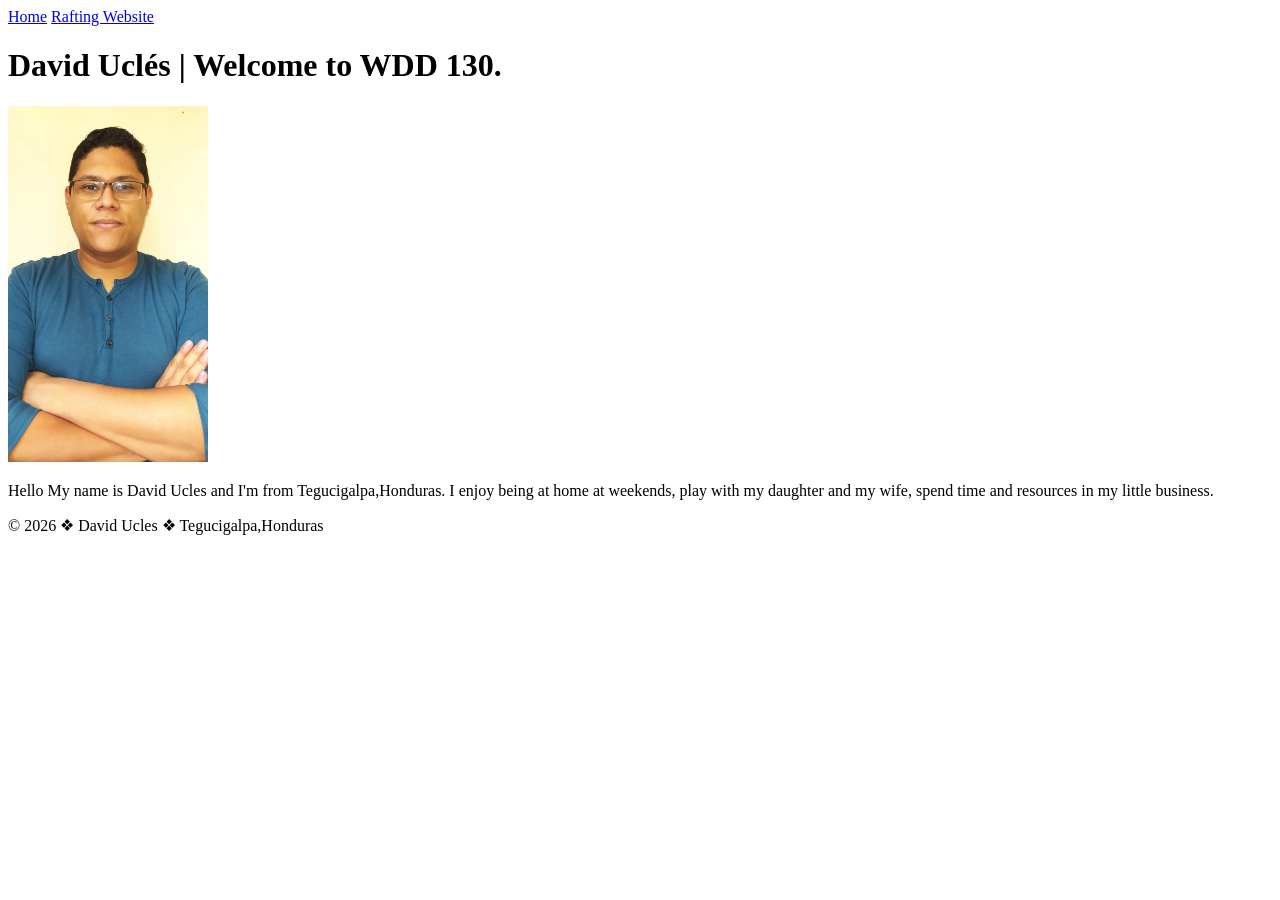
==== index.html @ 74a6c40c "modified:   index.html     profile.webp changed" ====
<!DOCTYPE html>
<html lang="en-US">

<head>
    <meta charset="UTF-8">
    <meta name="viewport" content="width=device-width, initial-scale=1.0">
    <title>David Ucles | WDD 130</title>
</head>

<body>
    <header>
        <nav>
            <a href="#">Home</a>
            <a href="wwr/">Rafting Website</a>
        </nav>
    </header>
    <main>
        <h1>David Uclés | Welcome to WDD 130.</h1>
        <img src="images/profile.webp" alt="A picture of me, David Ucles" width="200">
        <p>Hello My name is David Ucles and I'm from Tegucigalpa,Honduras. I enjoy being at home at
            weekends, play with my daughter and my wife, spend time and resources in my little
            business. </p>
    </main>
    <footer>
        <p>&copy; 2026 &#10070; David Ucles &#10070; Tegucigalpa,Honduras </p>
    </footer>
</body>

</html>
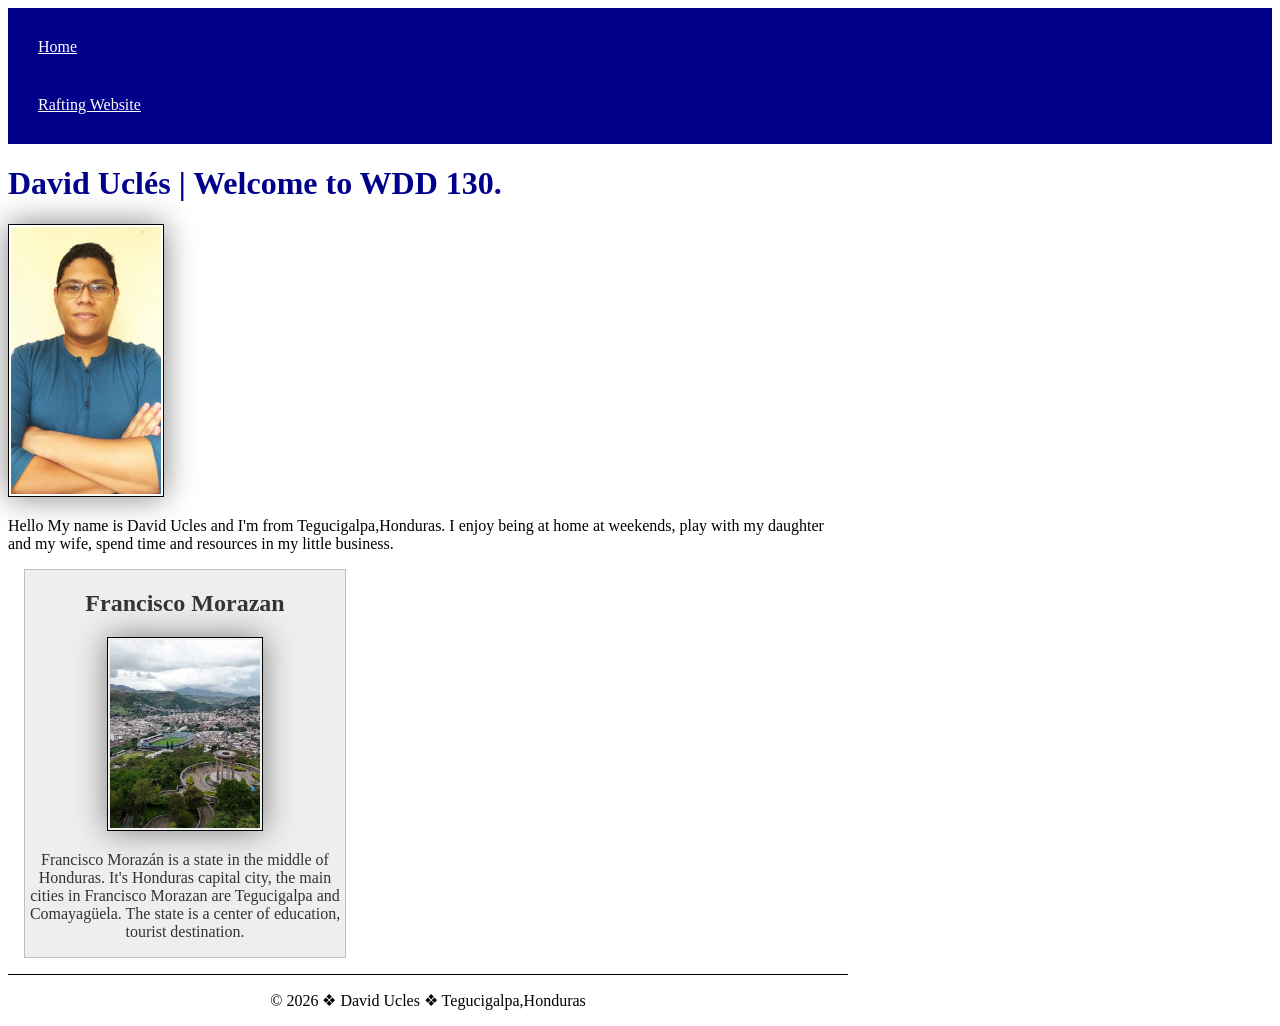
==== commit dd54980f: "week02 tasks" ====
--- a/index.html
+++ b/index.html
@@ -5,6 +5,9 @@
     <meta charset="UTF-8">
     <meta name="viewport" content="width=device-width, initial-scale=1.0">
     <title>David Ucles | WDD 130</title>
+    <meta name="description" content="david ucles in wdd130 the adventure of web fundamentals ">
+    <meta name="author" content="david ucles">
+    <link rel="stylesheet" href="styles/styles.css">
 </head>
 
 <body>
@@ -15,15 +18,26 @@
         </nav>
     </header>
     <main>
+
+
         <h1>David Uclés | Welcome to WDD 130.</h1>
         <img src="images/profile.webp" alt="A picture of me, David Ucles" width="200">
         <p>Hello My name is David Ucles and I'm from Tegucigalpa,Honduras. I enjoy being at home at
             weekends, play with my daughter and my wife, spend time and resources in my little
             business. </p>
+        <aside>
+            <h2>Francisco Morazan</h2>
+            <img src="images/francisco morazan.webp" alt="Francisco Morazan city">
+            <p>Francisco Morazán is a state in the middle of Honduras. It's Honduras capital city,
+                the main cities in Francisco Morazan are Tegucigalpa and Comayagüela. The state is a
+                center of education, tourist destination.</p>
+        </aside>
+        <footer>
+            <p>&copy; 2026 &#10070; David Ucles &#10070; Tegucigalpa,Honduras </p>
+        </footer>
     </main>
-    <footer>
-        <p>&copy; 2026 &#10070; David Ucles &#10070; Tegucigalpa,Honduras </p>
-    </footer>
+
+
 </body>
 
 </html>
--- a/styles/styles.css
+++ b/styles/styles.css
@@ -0,0 +1,53 @@
+main {
+    max-width: 840px;
+}
+
+aside {
+    width: 20rem;
+    margin: 1rem;
+    border: 1px solid rgb(0 0 0 /0.2);
+    /* 1 */
+    padding 1rem;
+    background-color: #eee;
+    color: #333;
+    text-align: center;
+}
+
+aside img {
+    width: 200px;
+    height: auto;
+}
+
+nav {
+    background-color: darkblue;
+    padding: 10px;
+}
+
+nav a {
+    color: white;
+    display: block;
+    padding: 20px;
+}
+
+h1 {
+    color: darkblue;
+}
+
+main img {
+    width: 150px;
+    height: auto;
+    border: 1px solid black;
+    padding: 2px;
+    box-shadow: 0 0 30px gray;
+}
+
+p {
+    padding: 0;
+}
+
+footer {
+    margin-top: 15px;
+    border-top: 1px solid #000;
+    text-align: center;
+
+}
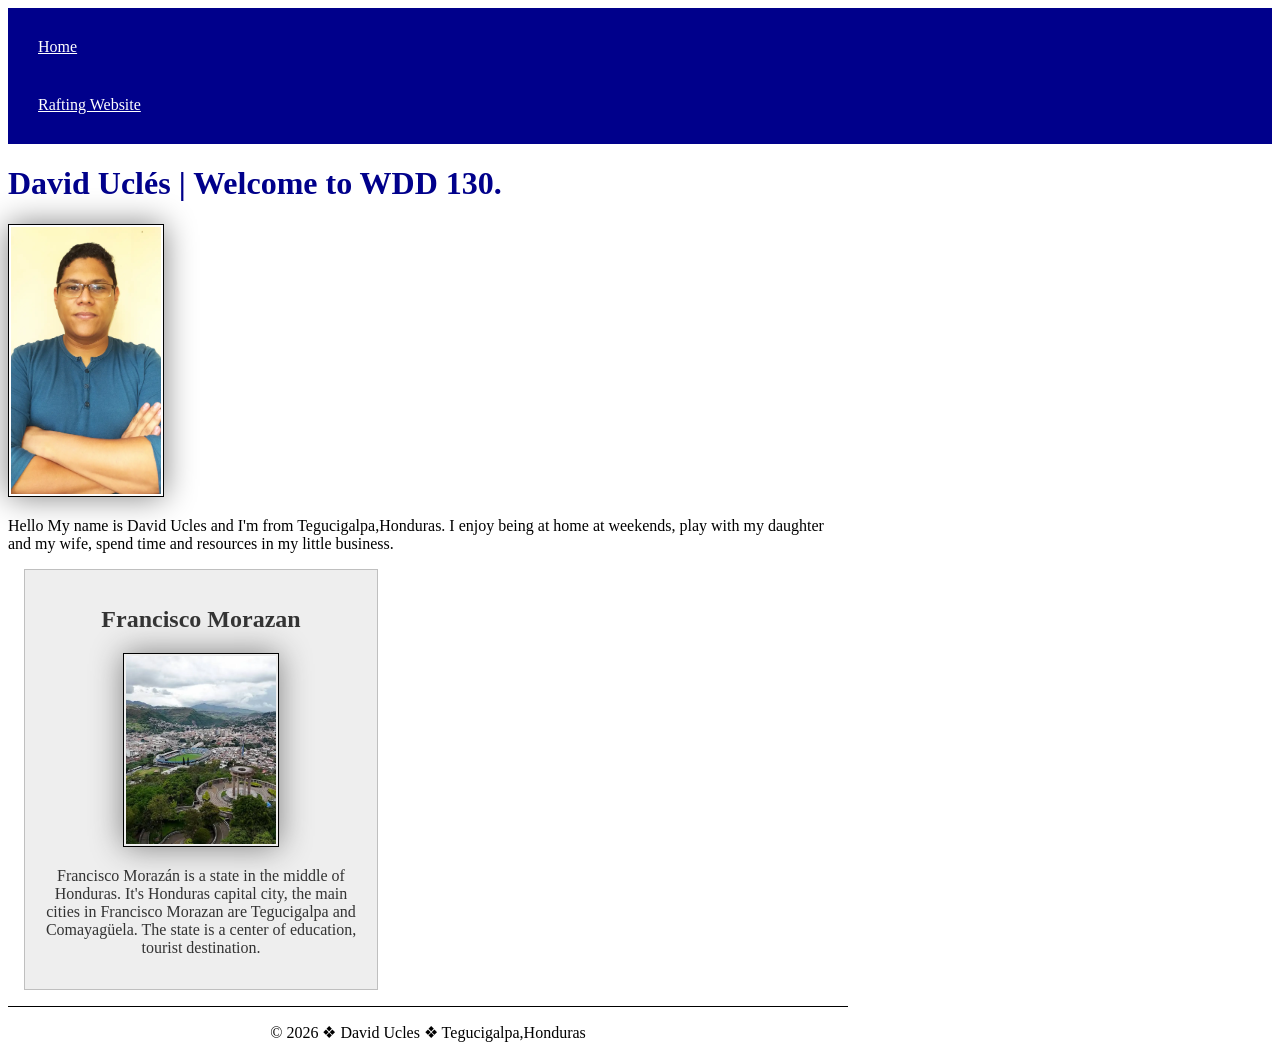
==== commit 4b379788: "fixing audit" ====
--- a/index.html
+++ b/index.html
@@ -5,8 +5,8 @@
     <meta charset="UTF-8">
     <meta name="viewport" content="width=device-width, initial-scale=1.0">
     <title>David Ucles | WDD 130</title>
-    <meta name="description" content="david ucles in wdd130 the adventure of web fundamentals ">
-    <meta name="author" content="david ucles">
+    <meta name="description" content="David Uclés's wdd130 adventure of web fundamentals ">
+    <meta name="author" content="David Uclés">
     <link rel="stylesheet" href="styles/styles.css">
 </head>
 
--- a/styles/styles.css
+++ b/styles/styles.css
@@ -6,8 +6,7 @@
     width: 20rem;
     margin: 1rem;
     border: 1px solid rgb(0 0 0 /0.2);
-    /* 1 */
-    padding 1rem;
+    padding: 1rem;
     background-color: #eee;
     color: #333;
     text-align: center;
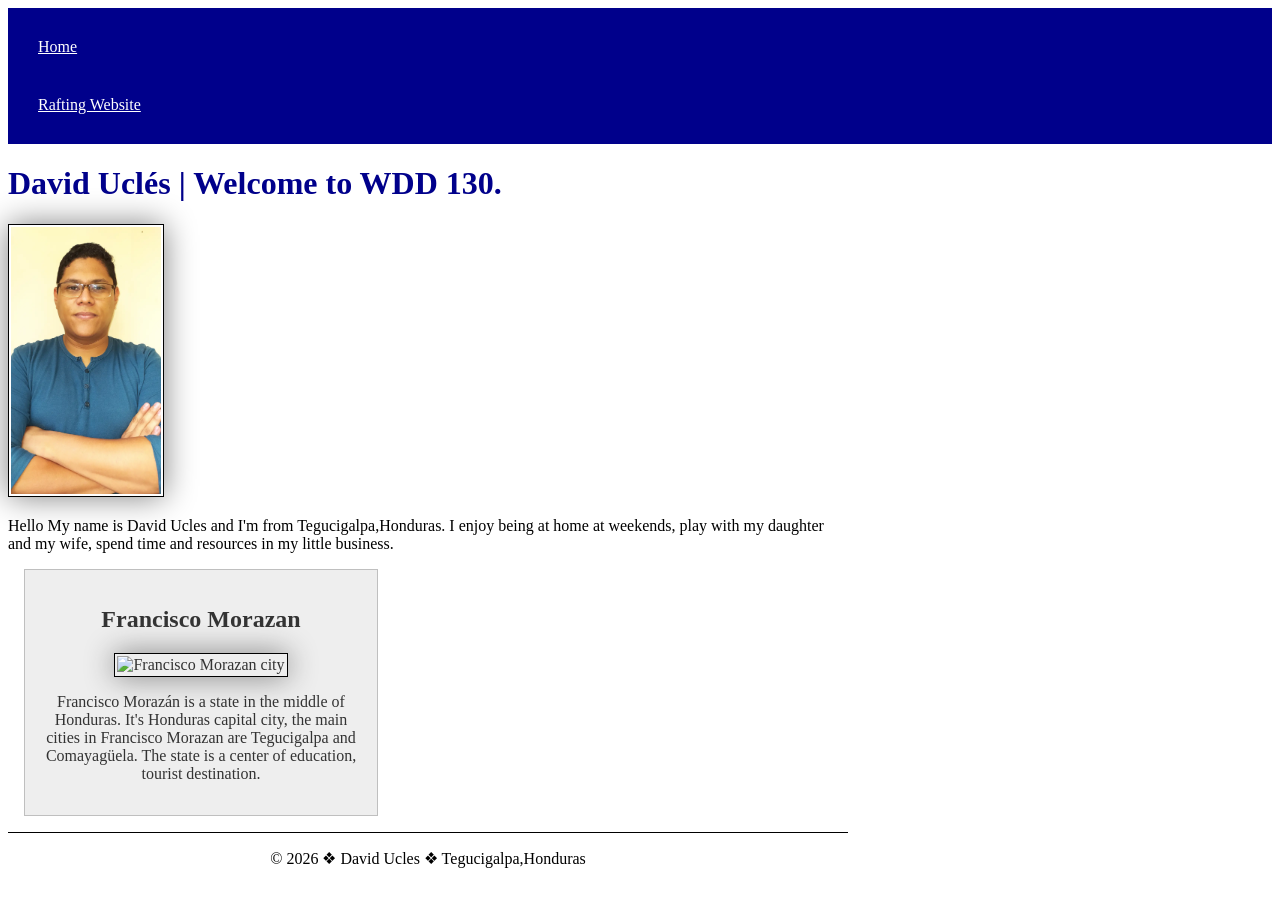
==== commit 5c58b7a5: "img uppercase error" ====
--- a/index.html
+++ b/index.html
@@ -27,7 +27,7 @@
             business. </p>
         <aside>
             <h2>Francisco Morazan</h2>
-            <img src="images/francisco morazan.webp" alt="Francisco Morazan city">
+            <img src="images/francisco-morazan.webp" alt="Francisco Morazan city">
             <p>Francisco Morazán is a state in the middle of Honduras. It's Honduras capital city,
                 the main cities in Francisco Morazan are Tegucigalpa and Comayagüela. The state is a
                 center of education, tourist destination.</p>
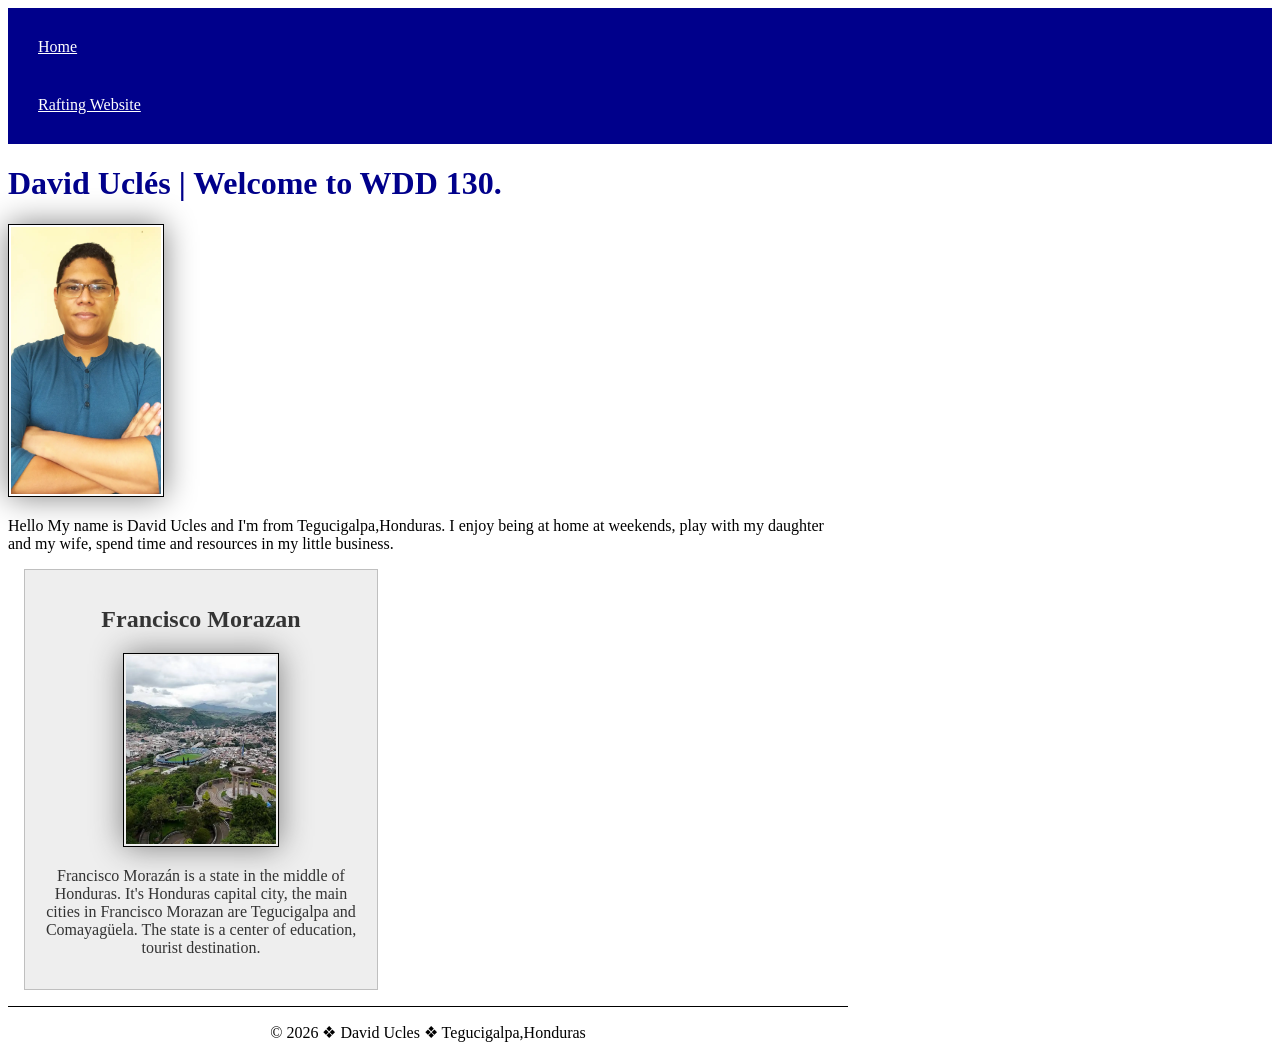
==== commit 0fe36f17: "fixing img error" ====
--- a/index.html
+++ b/index.html
@@ -27,7 +27,7 @@
             business. </p>
         <aside>
             <h2>Francisco Morazan</h2>
-            <img src="images/francisco-morazan.webp" alt="Francisco Morazan city">
+            <img src="images/tegucigalpa-fm.webp" alt="Francisco Morazan city">
             <p>Francisco Morazán is a state in the middle of Honduras. It's Honduras capital city,
                 the main cities in Francisco Morazan are Tegucigalpa and Comayagüela. The state is a
                 center of education, tourist destination.</p>
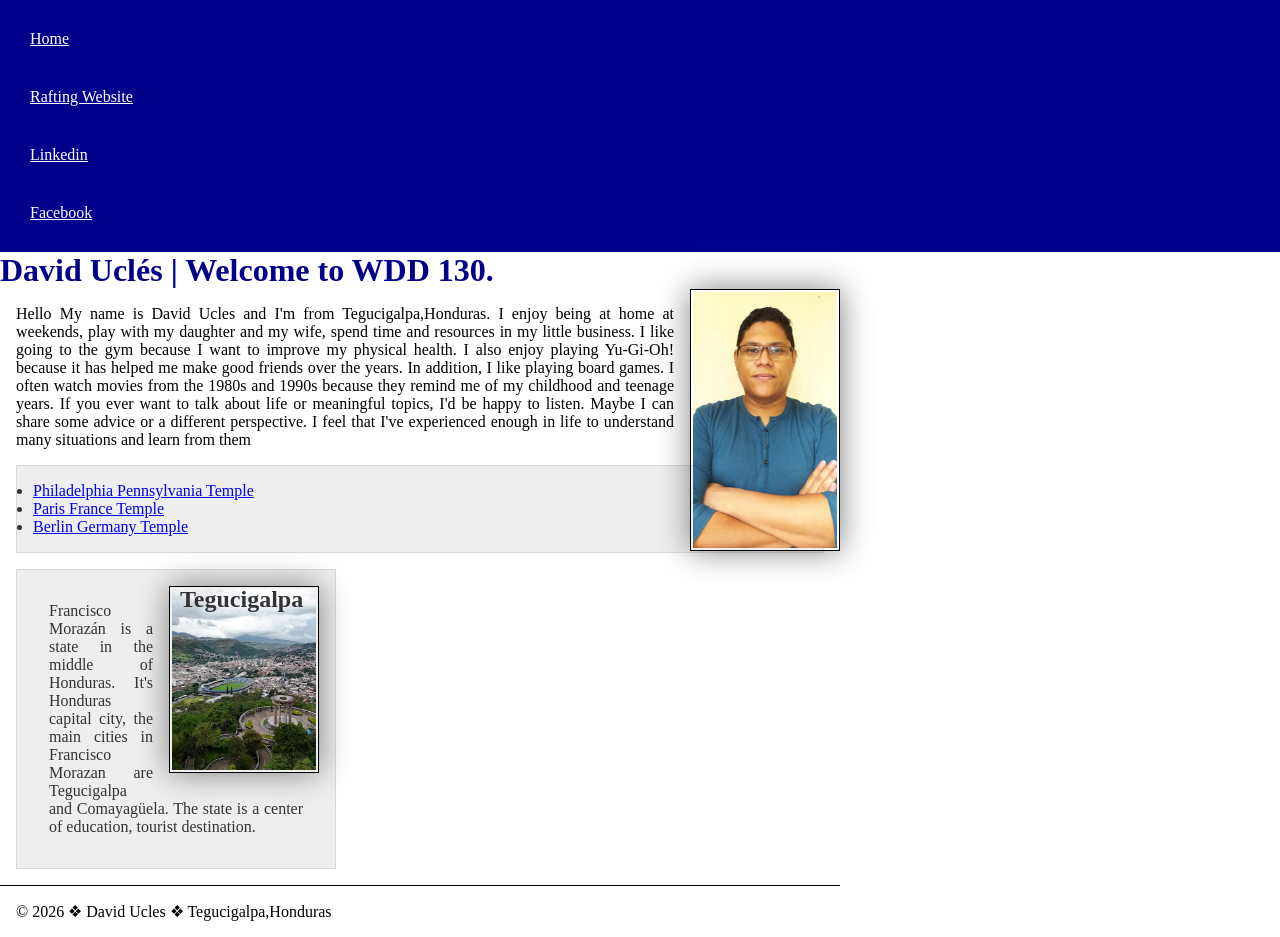
==== commit 24eb4dac: "week03codealong" ====
--- a/index.html
+++ b/index.html
@@ -15,6 +15,8 @@
         <nav>
             <a href="#">Home</a>
             <a href="wwr/">Rafting Website</a>
+            <a href="https://linkedin.com.">Linkedin</a>
+            <a href="https://facebook.com.">Facebook</a>
         </nav>
     </header>
     <main>
@@ -24,9 +26,29 @@
         <img src="images/profile.webp" alt="A picture of me, David Ucles" width="200">
         <p>Hello My name is David Ucles and I'm from Tegucigalpa,Honduras. I enjoy being at home at
             weekends, play with my daughter and my wife, spend time and resources in my little
-            business. </p>
-        <aside>
-            <h2>Francisco Morazan</h2>
+            business.
+            I like going to the gym because I want to improve my physical health. I also enjoy
+            playing Yu-Gi-Oh!
+            because it has helped me make good friends over the years. In addition, I like playing
+            board games.
+            I often watch movies from the 1980s and 1990s because they remind me of my childhood and
+            teenage
+            years.
+            If you ever want to talk about life or meaningful topics, I'd be happy to listen. Maybe
+            I can share
+            some advice or a different perspective. I feel that I've experienced enough in life to
+            understand
+            many situations and learn from them</p>
+        <ul class="box" indent>
+            <li><a href="https://www.churchofjesuschrist.org/temples/details/philadelphia-pennsylvania-temple"
+                  target="_blank">Philadelphia Pennsylvania Temple</a></li>
+            <li><a href="https://www.churchofjesuschrist.org/temples/details/paris-france-temple"
+                  target="_blank">Paris France Temple</a></li>
+            <li><a href="https://www.churchofjesuschrist.org/temples/details/lima-peru-los-olivos-temple"
+                  target="_blank">Berlin Germany Temple</a></li>
+        </ul>
+        <aside class="box">
+            <h2>Tegucigalpa</h2>
             <img src="images/tegucigalpa-fm.webp" alt="Francisco Morazan city">
             <p>Francisco Morazán is a state in the middle of Honduras. It's Honduras capital city,
                 the main cities in Francisco Morazan are Tegucigalpa and Comayagüela. The state is a
@@ -35,6 +57,7 @@
         <footer>
             <p>&copy; 2026 &#10070; David Ucles &#10070; Tegucigalpa,Honduras </p>
         </footer>
+
     </main>
 
 
--- a/styles/styles.css
+++ b/styles/styles.css
@@ -1,3 +1,9 @@
+* {
+    margin: 0;
+    padding: 0;
+    box-sizing: border-box;
+}
+
 main {
     max-width: 840px;
 }
@@ -13,8 +19,8 @@
 }
 
 aside img {
-    width: 200px;
-    height: auto;
+    width: 20em;
+    height: center;
 }
 
 nav {
@@ -38,15 +44,38 @@
     border: 1px solid black;
     padding: 2px;
     box-shadow: 0 0 30px gray;
+    float: right;
+    margin: 0 0 1rem 1rem;
 }
 
 p {
+    margin: 1rem;
     padding: 0;
+    text-align: justify;
+
 }
 
 footer {
     margin-top: 15px;
     border-top: 1px solid #000;
     text-align: center;
+}
 
+/*class selector*/
+.box {
+    margin: 1rem;
+    border: 1px solid rgb(0 0 0 /10%);
+    padding: 1rem;
+    background-color: #eee;
+    color: #333;
+}
+
+aside h2 {
+    position: absolute;
+    top 60px;
+    left: 180px;
+}
+
+.indent {
+    padding-left: 6rem;
 }
